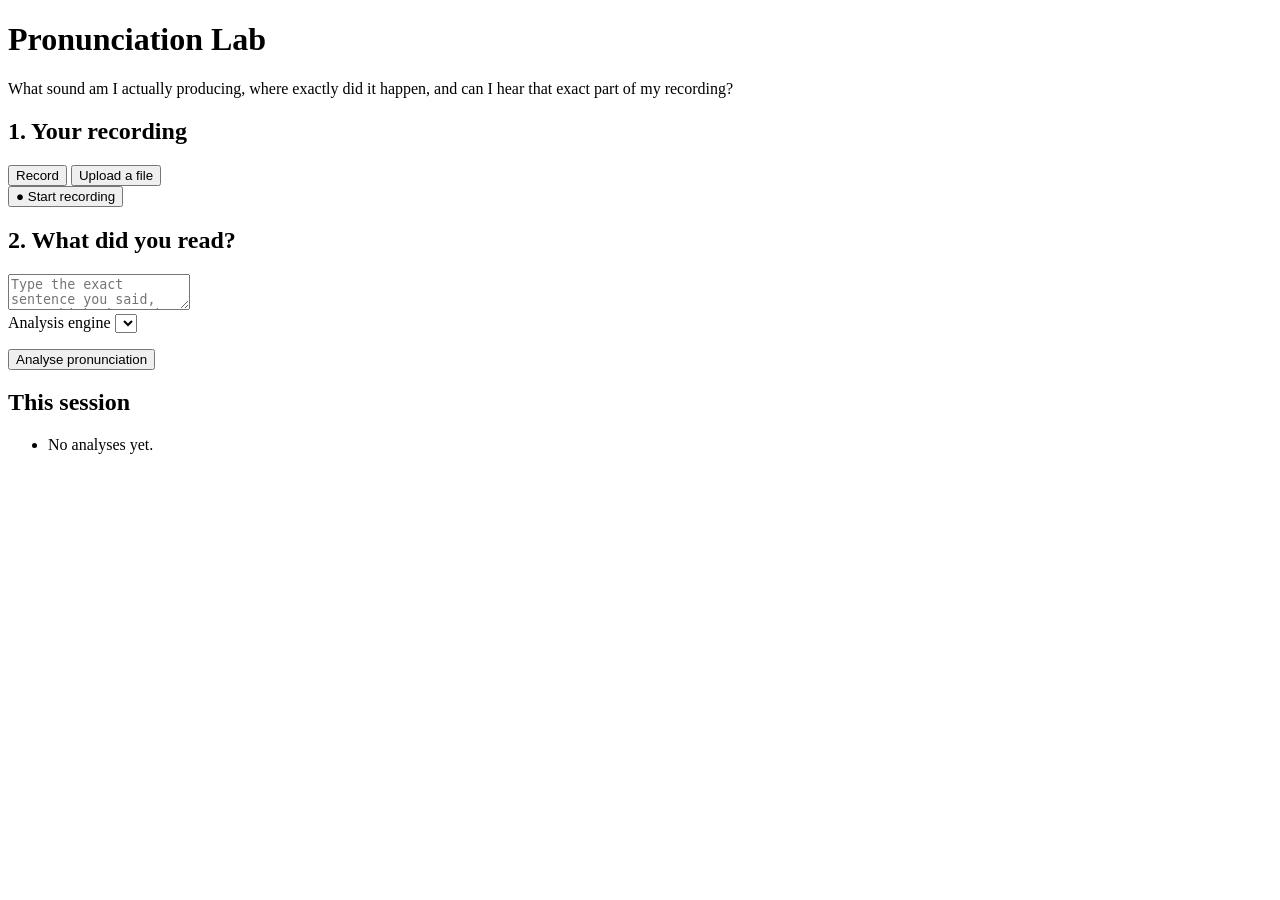
==== src/pronunciation_lab/app/static/index.html @ a12202d9 "Complete M3.1 recording feedback and analysis view" ====
<!doctype html>
<html lang="en">
<head>
  <meta charset="utf-8">
  <meta name="viewport" content="width=device-width, initial-scale=1">
  <title>Pronunciation Lab</title>
  <link rel="stylesheet" href="/static/style.css">
</head>
<body>
<header>
  <h1>Pronunciation Lab</h1>
  <p class="tagline">What sound am I actually producing, where exactly did it happen, and can I hear that exact part of my recording?</p>
</header>

<main>
  <!-- 1. Input ---------------------------------------------------------- -->
  <section id="input-panel" class="panel">
    <h2>1. Your recording</h2>
    <div class="tabs" role="tablist">
      <button type="button" role="tab" data-tab="record" class="tab active">Record</button>
      <button type="button" role="tab" data-tab="upload" class="tab">Upload a file</button>
      <button type="button" role="tab" data-tab="benchmark" class="tab" id="benchmark-tab" hidden>Benchmark recording</button>
    </div>

    <div class="tab-body" data-body="record">
      <button type="button" id="record-btn">● Start recording</button>
      <span id="record-timer" class="muted"></span>
      <p id="record-support" class="muted small"></p>
      <audio id="record-preview" controls hidden></audio>
    </div>

    <div class="tab-body" data-body="upload" hidden>
      <input type="file" id="file-input" accept="audio/*,.wav,.m4a,.mp3,.flac,.ogg,.webm">
      <p class="muted small">WAV works everywhere; .m4a (iPhone Voice Memos), .mp3, .webm need ffmpeg (<span id="ffmpeg-state">checking…</span>).</p>
    </div>

    <div class="tab-body" data-body="benchmark" hidden>
      <select id="benchmark-select"></select>
      <p class="muted small">Recordings from your local benchmark set. The sentence below is filled in from the manifest.</p>
    </div>
  </section>

  <!-- 2. Target text ---------------------------------------------------- -->
  <section id="text-panel" class="panel">
    <h2>2. What did you read?</h2>
    <textarea id="target-text" rows="2" maxlength="300" placeholder="Type the exact sentence you said, e.g. Think about the three things that you want to change."></textarea>
    <div class="row">
      <label for="engine-select">Analysis engine</label>
      <select id="engine-select"></select>
    </div>
    <p id="engine-note" class="muted small"></p>
  </section>

  <!-- 3. Run -------------------------------------------------------------- -->
  <section id="run-panel" class="panel">
    <button type="button" id="analyze-btn" class="primary">Analyse pronunciation</button>
    <span id="run-status" class="muted" role="status" aria-live="polite"></span>
    <div id="error-box" class="error" role="alert" hidden></div>
  </section>

  <!-- 4. Results ---------------------------------------------------------- -->
  <section id="results-panel" class="panel" hidden>
    <h2>Result <span id="result-source" class="muted small"></span></h2>
    <div id="result-message" class="notice" hidden></div>
    <details id="caveats"><summary>How to read this</summary><ul id="caveat-list"></ul></details>
    <div id="summary" class="summary"></div>
    <div class="row">
      <button type="button" id="play-all-btn">▶ Play whole recording</button>
      <span class="muted small" id="audio-info"></span>
    </div>
    <p class="muted small">Click a word to see each sound and to listen to exactly where it was heard.</p>
    <div id="sentence" class="sentence"></div>
    <div id="word-detail" hidden></div>
    <div class="row"><button type="button" id="full-feedback-btn">Full Recording Feedback</button>
      <span class="muted small">Every word and sound of this recording in one view, with a copyable summary.</span></div>
    <div id="full-feedback" hidden></div>
    <details id="heard-details"><summary>Everything the recogniser heard</summary><p id="heard-sequence" class="ipa"></p></details>
  </section>

  <!-- 5. Session history -------------------------------------------------- -->
  <section id="history-panel" class="panel">
    <h2>This session</h2>
    <ul id="history-list" class="muted"><li>No analyses yet.</li></ul>
  </section>
</main>

<footer class="muted small" id="engines-footer"></footer>
<script src="/static/app.js"></script>
</body>
</html>
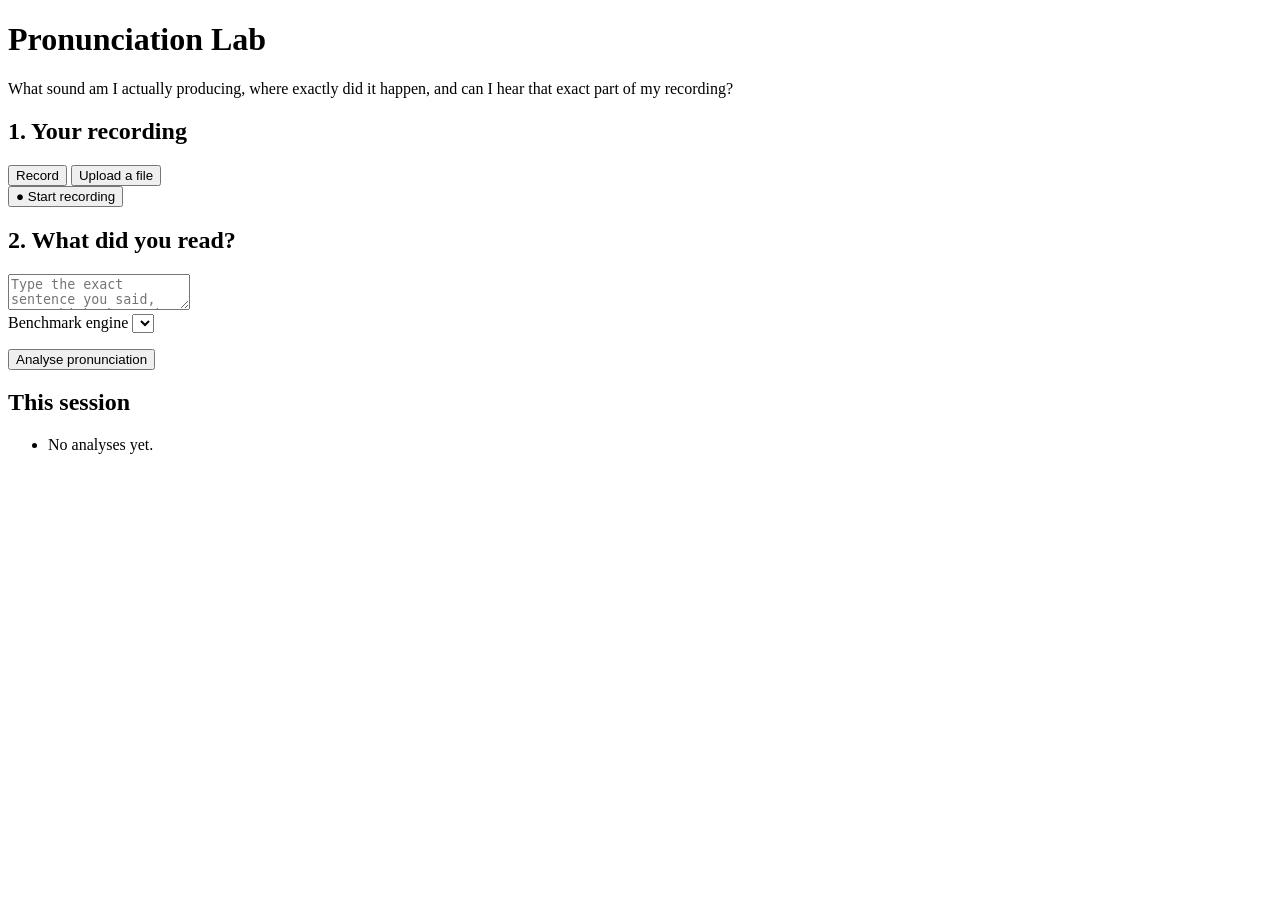
==== commit f96e6b9d: "Complete M13-C.2 browser stateless analysis flow" ====
--- a/src/pronunciation_lab/app/static/index.html
+++ b/src/pronunciation_lab/app/static/index.html
@@ -45,7 +45,7 @@
     <h2>2. What did you read?</h2>
     <textarea id="target-text" rows="2" maxlength="300" placeholder="Type the exact sentence you said, e.g. Think about the three things that you want to change."></textarea>
     <div class="row">
-      <label for="engine-select">Analysis engine</label>
+      <label for="engine-select">Benchmark engine</label>
       <select id="engine-select"></select>
     </div>
     <p id="engine-note" class="muted small"></p>
@@ -61,6 +61,9 @@
   <!-- 4. Results ---------------------------------------------------------- -->
   <section id="results-panel" class="panel" hidden>
     <h2>Result <span id="result-source" class="muted small"></span></h2>
+    <label id="result-engine-label" for="result-engine-select" hidden>Engine evidence</label>
+    <select id="result-engine-select" hidden></select>
+    <p id="local-analysis-timing" class="muted small" hidden></p>
     <div id="result-message" class="notice" hidden></div>
     <details id="caveats"><summary>How to read this</summary><ul id="caveat-list"></ul></details>
     <div id="summary" class="summary"></div>
@@ -74,6 +77,12 @@
     <div class="row"><button type="button" id="full-feedback-btn">Full Recording Feedback</button>
       <span class="muted small">Every word and sound of this recording in one view, with a copyable summary.</span></div>
     <div id="full-feedback" hidden></div>
+    <div class="row"><button type="button" id="coach-btn">Phoneme Coach</button>
+      <span class="muted small">Patterns across this recording, the evidence behind each, and what to practise.</span></div>
+    <div id="coach" hidden></div>
+    <div class="row"><button type="button" id="reduction-btn">Reduction &amp; Connected Speech</button>
+      <span class="muted small">Possible weakening, compression, omission or merging in connected speech: where, why, and the exact audio.</span></div>
+    <div id="reduction" hidden></div>
     <details id="heard-details"><summary>Everything the recogniser heard</summary><p id="heard-sequence" class="ipa"></p></details>
   </section>
 
@@ -85,6 +94,7 @@
 </main>
 
 <footer class="muted small" id="engines-footer"></footer>
+<script src="/static/browser-store.js"></script>
 <script src="/static/app.js"></script>
 </body>
 </html>
